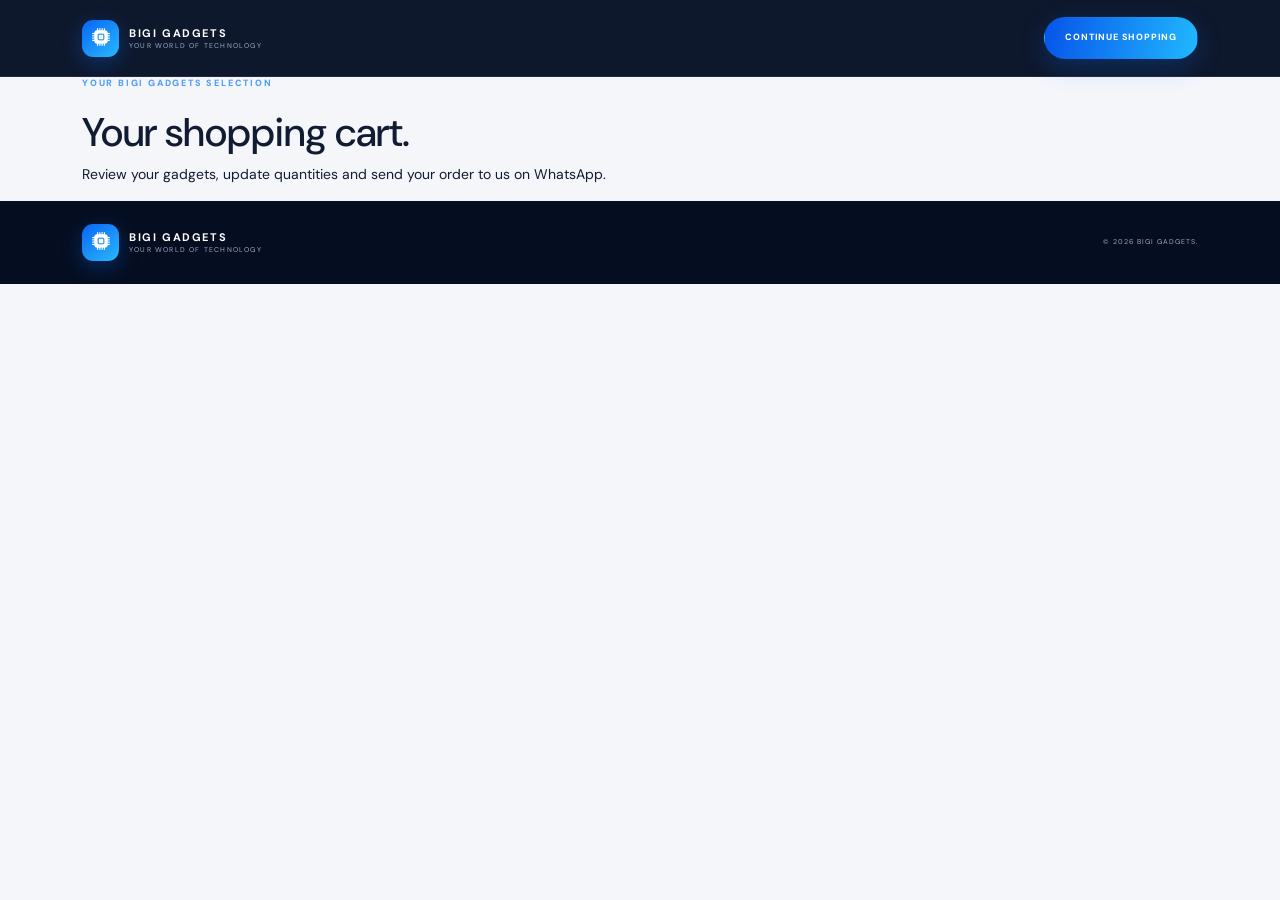
==== cart.html @ f063899c "Add Bigi Gadgets cart and WhatsApp order page" ====
<!doctype html><html lang="en"><head><meta charset="utf-8"><meta name="viewport" content="width=device-width,initial-scale=1"><meta name="theme-color" content="#071126"><title>Your Cart | Bigi Gadgets</title><link rel="preconnect" href="https://fonts.googleapis.com"><link href="https://fonts.googleapis.com/css2?family=DM+Sans:wght@400;500;600;700;800&family=Manrope:wght@400;500;600;700;800&display=swap" rel="stylesheet"><link href="https://cdn.jsdelivr.net/npm/bootstrap@5.3.3/dist/css/bootstrap.min.css" rel="stylesheet"><link href="https://cdn.jsdelivr.net/npm/bootstrap-icons@1.11.3/font/bootstrap-icons.min.css" rel="stylesheet"><link rel="stylesheet" href="css/style.css"><link rel="stylesheet" href="css/store.css"></head><body><header class="site-header"><nav class="navbar"><div class="container"><a class="navbar-brand brand" href="index.html"><span class="brand-mark"><i class="bi bi-cpu-fill"></i></span><span><strong>BIGI GADGETS</strong><small>YOUR WORLD OF TECHNOLOGY</small></span></a><a class="btn btn-nav" href="index.html">CONTINUE SHOPPING</a></div></nav></header><main><section class="store-hero cart-hero"><div class="container"><p class="eyebrow">YOUR BIGI GADGETS SELECTION</p><h1>Your shopping cart.</h1><p>Review your gadgets, update quantities and send your order to us on WhatsApp.</p></div></section><section class="cart-section"><div class="container" data-cart-root></div></section></main><footer class="site-footer"><div class="container"><div class="footer-main"><a class="navbar-brand brand" href="index.html"><span class="brand-mark"><i class="bi bi-cpu-fill"></i></span><span><strong>BIGI GADGETS</strong><small>YOUR WORLD OF TECHNOLOGY</small></span></a><p>© <span id="year"></span> BIGI GADGETS.</p></div></div></footer><script src="js/store.js"></script><script>document.getElementById("year").textContent=new Date().getFullYear();</script></body></html>
---- css/style.css ----
:root{--navy:#071126;--navy2:#0c1b3b;--blue:#0865f5;--cyan:#29b9ff;--ink:#111b31;--muted:#77839a;--paper:#f4f6fa;--line:#e1e6ef}
*{box-sizing:border-box}html{scroll-behavior:smooth;scroll-padding-top:85px}body{margin:0;background:var(--paper);color:var(--ink);font-family:"DM Sans",sans-serif;font-size:14px}a{text-decoration:none;color:inherit}.site-header{position:sticky;top:0;z-index:1000;background:rgba(7,17,38,.97);border-bottom:1px solid #ffffff14;backdrop-filter:blur(16px)}.navbar{min-height:76px}.brand{display:flex;align-items:center;gap:10px;color:white!important}.brand-mark{width:37px;height:37px;display:grid;place-items:center;border-radius:11px;background:linear-gradient(140deg,var(--blue),var(--cyan));color:#fff;font-size:18px;box-shadow:0 6px 20px #0865f555}.brand>span:last-child{display:flex;flex-direction:column;line-height:1.3}.brand strong{font-size:11px;letter-spacing:1.6px}.brand small{font-size:7px;letter-spacing:1.2px;color:#9caac5}.navbar-nav{gap:22px}.nav-link{font-size:9px;font-weight:800;letter-spacing:1px;text-transform:uppercase;color:#b9c4d8!important;padding:10px 0!important}.nav-link:hover,.nav-link.active{color:#fff!important}.nav-link.active:after{content:"";display:block;width:20px;height:2px;background:var(--cyan);margin-top:7px}.nav-actions{display:flex;align-items:center;gap:15px}.cart-link{position:relative;color:white;font-size:19px}.cart-link span{position:absolute;top:-8px;right:-9px;background:var(--cyan);color:#071126;width:15px;height:15px;border-radius:50%;font-size:9px;font-weight:800;display:grid;place-items:center}.btn{border-radius:30px;padding:13px 20px;font-size:9px;font-weight:800;letter-spacing:.8px}.btn-nav,.btn-electric{background:linear-gradient(100deg,#0754e9,#20b8ff);color:#fff;box-shadow:0 8px 24px #0865f544}.btn-nav:hover,.btn-electric:hover{color:#fff;filter:brightness(1.12);transform:translateY(-1px)}.navbar-toggler{border-color:#ffffff55}.navbar-toggler-icon{filter:invert(1)}
.hero{position:relative;overflow:hidden;background:radial-gradient(ellipse at 80% 45%,#142e60 0,transparent 45%),linear-gradient(115deg,#071126,#0a1731 58%,#101b34);color:white}.hero-grid{position:absolute;inset:0;background-image:linear-gradient(#ffffff08 1px,transparent 1px),linear-gradient(90deg,#ffffff08 1px,transparent 1px);background-size:48px 48px;mask-image:linear-gradient(90deg,transparent,#000 75%);opacity:.35}.hero-orb{position:absolute;border-radius:50%;filter:blur(2px);pointer-events:none}.orb-one{width:390px;height:390px;right:5%;top:5%;background:#1269e51a}.orb-two{width:260px;height:260px;left:-120px;bottom:-120px;background:#14b9ff13}.hero-inner{position:relative;z-index:1;padding:65px 0 48px;min-height:570px;display:flex;align-items:center}.hero-copy{padding:20px 0}.eyebrow{font-size:9px;font-weight:800;letter-spacing:1.8px;color:#4c9cff;margin-bottom:17px}.eyebrow span{display:inline-block;width:7px;height:7px;border-radius:50%;background:var(--cyan);margin-right:8px;box-shadow:0 0 12px var(--cyan)}.hero-copy h1{font-family:"Manrope",sans-serif;font-size:clamp(46px,6vw,75px);line-height:1.01;font-weight:800;letter-spacing:-3.8px;margin:0 0 20px}.hero-copy h1 span{background:linear-gradient(90deg,#1682ff,#52d2ff);background-clip:text;-webkit-background-clip:text;color:transparent}.hero-lead{max-width:460px;color:#aab8d0;font-size:13px;line-height:1.85}.hero-actions{display:flex;gap:11px;flex-wrap:wrap;margin-top:26px}.btn-ghost{border:1px solid #ffffff38;color:#eaf2ff}.btn-ghost:hover{background:#ffffff12;color:white}.hero-trust{display:flex;align-items:center;gap:10px;flex-wrap:wrap;margin-top:29px;font-size:8px;font-weight:800;letter-spacing:.7px;color:#c3cee0}.hero-trust i{color:#3abaff;margin-right:4px}.hero-trust b{color:#50617d}
.hero-art{height:430px;position:relative;display:flex;align-items:center;justify-content:center}.art-halo{position:absolute;width:380px;height:380px;border:1px solid #3e80d64a;border-radius:50%;background:radial-gradient(circle,#1676df26,transparent 68%);box-shadow:0 0 80px #0c70ec25}.desk-glow{position:absolute;bottom:40px;width:95%;height:65px;background:#168cff30;filter:blur(30px);border-radius:50%}.laptop{position:absolute;z-index:2;width:min(440px,88%);bottom:54px;transform:perspective(900px) rotateX(-4deg) rotateY(-5deg);filter:drop-shadow(0 25px 25px #0008)}.laptop-screen{height:255px;border:8px solid #aab7ca;border-bottom:11px solid #52627b;border-radius:15px 15px 7px 7px;background:linear-gradient(145deg,#0b1a37,#101f42);padding:14px 18px;position:relative;overflow:hidden}.laptop-screen:after{content:"";position:absolute;width:260px;height:260px;border-radius:50%;right:-80px;bottom:-170px;background:#0875ff55;filter:blur(22px)}.screen-top{display:flex;justify-content:space-between;color:#9eb3d4;font-size:8px;letter-spacing:1px}.tiny-brand{color:#dbe9ff}.tiny-brand i{color:#39aaff}.screen-dots{letter-spacing:3px}.screen-content{position:relative;z-index:1;margin:28px 0 0 8px;display:flex;flex-direction:column}.screen-content small{font-size:7px;letter-spacing:1.5px;color:#5dafff}.screen-content strong{font-family:"Manrope",sans-serif;font-size:28px;line-height:1.1;margin-top:7px}.screen-line{width:80px;height:3px;border-radius:4px;background:linear-gradient(90deg,#0875ff,#3acfff);margin-top:15px;box-shadow:0 0 13px #168dff}.screen-stats{display:flex;gap:22px;margin-top:17px}.screen-stats div{display:flex;flex-direction:column}.screen-stats b{font-size:15px;color:#60baff}.screen-stats small{font-size:6px;color:#9aabc6;letter-spacing:1px}.screen-bottom{position:absolute;bottom:9px;left:18px;right:18px;display:flex;justify-content:space-between;color:#7f94b7;font-size:7px;letter-spacing:1px}.screen-bottom i{color:#4bbcff}.laptop-base{height:15px;margin:0 -25px;background:linear-gradient(#d6deea,#71809a 45%,#28354c 85%);clip-path:polygon(7% 0,93% 0,100% 100%,0 100%);border-radius:0 0 10px 10px}.laptop-base:after{content:"";display:block;margin:auto;width:90px;height:5px;background:#697993;border-radius:0 0 7px 7px}.floating-phone{position:absolute;z-index:3;width:83px;height:150px;right:7%;top:28px;border:4px solid #9eabc0;border-radius:18px;background:linear-gradient(145deg,#476b9f,#101e3b);transform:rotate(14deg);box-shadow:0 14px 25px #0008}.phone-camera{position:absolute;width:19px;height:19px;border:2px solid #aebbd0;border-radius:50%;background:radial-gradient(circle at 35% 30%,#a9c1df,#101a30 65%);left:8px}.pc1{top:9px}.pc2{top:31px}.pc3{top:9px;left:30px}.phone-flash{position:absolute;top:35px;left:34px;width:6px;height:6px;background:#d8e9ff;border-radius:50%}.floating-tablet{position:absolute;z-index:1;left:0;bottom:75px;width:105px;height:140px;border:5px solid #9baac2;border-radius:14px;background:#132448;transform:rotate(-13deg);box-shadow:0 16px 26px #0008;padding:5px}.tablet-screen{height:100%;border-radius:7px;background:linear-gradient(145deg,#164b9b,#111b35);display:flex;flex-direction:column;align-items:center;justify-content:center;color:#b5d8ff;gap:7px}.tablet-screen i{font-size:29px;color:#45baff}.tablet-screen span{font-size:6px;letter-spacing:1px}.hero-float-card{position:absolute;z-index:4;right:0;bottom:15px;width:170px;padding:15px;background:#f4f7ff;color:#0b1a35;border-radius:13px;box-shadow:0 12px 35px #0005}.hero-float-card span{font-size:6px;letter-spacing:1.1px;color:#176ce0;font-weight:800}.hero-float-card strong{display:block;font-size:16px;line-height:1.2;margin:7px 0 10px}.hero-float-card a{font-size:7px;letter-spacing:.8px;color:#1268e8;font-weight:800}.art-caption{position:absolute;right:0;top:40px;writing-mode:vertical-rl;font-size:7px;letter-spacing:2px;color:#7e9ac5}.hero-bottom{border-top:1px solid #ffffff18;padding:15px 0;background:#050e20aa}.hero-bottom .container{display:flex;align-items:center;justify-content:center;gap:18px;color:#aabbd5;font-size:8px;letter-spacing:2px}.hero-bottom i{width:4px;height:4px;border-radius:50%;background:#28baff;box-shadow:0 0 9px #28baff}
.section-space{padding:68px 0}.section-heading{display:flex;align-items:flex-end;justify-content:space-between;gap:20px;margin-bottom:27px}.section-heading h2{font-family:"Manrope",sans-serif;font-size:clamp(27px,3vw,38px);font-weight:800;line-height:1.08;letter-spacing:-1.5px;margin:0}.section-heading h2 span{color:#126de8}.section-heading>p{font-size:10px;line-height:1.8;color:var(--muted);margin:0}.category-section{background:#f4f6fa}.category-card{height:320px;display:block;position:relative;overflow:hidden;border-radius:15px;padding:20px;color:#fff;transition:transform .25s,box-shadow .25s}.category-card:hover{transform:translateY(-5px);color:white;box-shadow:0 18px 35px #0711262b}.cat-phone{background:linear-gradient(145deg,#0a1c3e,#1555a5)}.cat-laptop{background:linear-gradient(145deg,#0c1730,#183a70)}.cat-tablet{background:linear-gradient(145deg,#102348,#0874ba)}.category-top{display:flex;justify-content:space-between;align-items:center;font-size:7px;letter-spacing:1.5px;color:#b9d4fa}.category-top i{font-size:17px}.category-device{position:absolute;top:48px;right:22px;width:130px;height:160px}.phone-visual{width:93px;height:165px;right:35px;top:47px;border:5px solid #b4c4df;border-radius:20px;background:linear-gradient(140deg,#7895c1,#1a2b4d);transform:rotate(12deg);box-shadow:0 16px 25px #0005}.phone-visual span{position:absolute;top:9px;left:9px;width:22px;height:22px;border-radius:50%;background:radial-gradient(circle,#b8d5f2,#111b32 70%);border:2px solid #a9bad4}.phone-visual i{position:absolute;top:36px;left:9px;width:22px;height:22px;border-radius:50%;background:radial-gradient(circle,#b8d5f2,#111b32 70%);border:2px solid #a9bad4}.phone-visual b{position:absolute;top:9px;left:36px;width:22px;height:22px;border-radius:50%;background:radial-gradient(circle,#b8d5f2,#111b32 70%);border:2px solid #a9bad4}.laptop-visual{width:175px;height:112px;right:15px;top:78px;transform:rotate(-9deg)}.laptop-visual span{display:block;height:100px;border:5px solid #bdcbe1;border-radius:8px;background:linear-gradient(145deg,#0d2349,#1472c7);box-shadow:0 14px 25px #0005}.laptop-visual i{display:block;height:10px;margin:0 -10px;background:linear-gradient(#dbe5f3,#637897);clip-path:polygon(5% 0,95% 0,100% 100%,0 100%)}.tablet-visual{width:115px;height:150px;right:28px;top:56px;border:5px solid #c0d0e5;border-radius:13px;background:linear-gradient(145deg,#163e79,#101b37);transform:rotate(9deg);box-shadow:0 14px 25px #0005}.tablet-visual span{position:absolute;inset:8px;border-radius:6px;background:linear-gradient(145deg,#0d5aaf,#101b35)}.tablet-visual i{position:absolute;inset:40px 27px;border-radius:50%;background:linear-gradient(145deg,#58c9ff,#1253aa);filter:blur(4px)}.category-info{position:absolute;left:21px;right:18px;bottom:20px}.category-info h3{font-size:23px;font-weight:800;letter-spacing:-.7px;margin:0 0 4px}.category-info p{font-size:9px;color:#d0def4;margin:0 0 16px}.category-info>span{font-size:7px;font-weight:800;letter-spacing:1px;color:#a8d9ff}.category-info>span i{margin-left:7px}
.products-section{background:#e9eef7}.filter-row{display:flex;gap:8px;flex-wrap:wrap;margin:-5px 0 22px}.filter-btn{border:1px solid #d1daea;background:#f8faff;color:#65728a;border-radius:25px;padding:9px 15px;font-size:8px;font-weight:800;letter-spacing:.4px}.filter-btn.active,.filter-btn:hover{background:#0d5ee4;border-color:#0d5ee4;color:white}.product-card{height:100%;background:#fff;border:1px solid #dce4f0;border-radius:13px;overflow:hidden;transition:transform .25s,box-shadow .25s}.product-card:hover{transform:translateY(-4px);box-shadow:0 15px 28px #10244a16}.product-art{height:195px;position:relative;display:flex;align-items:center;justify-content:center;overflow:hidden}.art-iphone{background:linear-gradient(145deg,#dbe7f8,#b9cce8)}.art-galaxy{background:linear-gradient(145deg,#d7e4f5,#b5c6e2)}.art-laptop{background:linear-gradient(145deg,#dbe5f4,#c1d2e8)}.art-tablet{background:linear-gradient(145deg,#dce9f7,#b7d4ed)}.product-label{position:absolute;top:13px;left:13px;background:#ffffffc9;color:#24466f;padding:6px 9px;border-radius:20px;font-size:6px;letter-spacing:1px;font-weight:800}.product-phone{position:relative;width:83px;height:145px;border:4px solid #33435e;border-radius:17px;box-shadow:0 16px 23px #17294b35}.iphone-demo{background:linear-gradient(145deg,#738db8,#1c3157);transform:rotate(-9deg)}.galaxy-demo{background:linear-gradient(145deg,#627da9,#17294b);transform:rotate(9deg)}.product-phone i{position:absolute;width:19px;height:19px;border-radius:50%;background:radial-gradient(circle at 35% 30%,#b3c5df,#101b30 65%);border:2px solid #aabbd2;top:9px;left:8px}.product-phone i:nth-child(2){top:31px}.product-phone i:nth-child(3){top:9px;left:30px}.galaxy-demo i{width:14px;height:14px}.galaxy-demo i:nth-child(1){top:9px}.galaxy-demo i:nth-child(2){top:27px}.galaxy-demo i:nth-child(3){top:45px}.galaxy-demo i:nth-child(4){top:63px}.art-glint{position:absolute;width:170px;height:40px;background:#fff8;filter:blur(35px);transform:rotate(-35deg);top:25px;right:-70px}.product-laptop{width:150px;height:100px;transform:rotate(-8deg);filter:drop-shadow(0 14px 13px #243b5b45)}.product-laptop div{height:91px;border:5px solid #506482;border-radius:7px;background:linear-gradient(145deg,#102b59,#1681d8);display:grid;place-items:center;color:#9be3ff;font-size:27px}.product-laptop span{display:block;height:9px;margin:0 -9px;background:linear-gradient(#e0e8f2,#768ba9);clip-path:polygon(5% 0,95% 0,100% 100%,0 100%)}.product-tablet{width:100px;height:140px;border:5px solid #485b78;border-radius:13px;background:linear-gradient(145deg,#153d76,#0b1a37);padding:7px;transform:rotate(8deg);box-shadow:0 16px 23px #17294b35}.product-tablet div{height:100%;border-radius:6px;background:linear-gradient(145deg,#1775bd,#14254b);display:grid;place-items:center;color:#8ce0ff;font-size:27px}.product-details{padding:14px}.product-type{font-size:6px;letter-spacing:1.2px;color:#0b68db;font-weight:800}.product-details h3{font-size:12px;font-weight:800;margin:6px 0 3px}.product-details p{font-size:9px;color:var(--muted);margin:0 0 13px}.product-cta{width:100%;display:flex;justify-content:space-between;align-items:center;border:0;border-top:1px solid #e8edf4;background:transparent;padding:11px 0 0;color:#125ec8;font-size:7px;letter-spacing:.8px;font-weight:800}.product-cta:hover{color:#03a6ef}.demo-disclaimer{font-size:9px;color:#748198;margin:17px 0 0}.demo-disclaimer i{color:#116ce8;margin-right:5px}
.feature-band{background:#07142d;color:#fff;position:relative;overflow:hidden}.feature-band:before{content:"";position:absolute;width:480px;height:480px;border:1px solid #ffffff12;border-radius:50%;right:-120px;top:-220px}.feature-band h2{font-family:"Manrope",sans-serif;font-size:clamp(34px,4vw,48px);font-weight:800;line-height:1.03;letter-spacing:-2px;margin:0 0 17px}.feature-band h2 span{color:#45baff}.feature-intro{font-size:11px;line-height:1.9;color:#aebdd5;max-width:400px;margin-bottom:22px}.feature-dashboard{position:relative;background:linear-gradient(145deg,#122951,#09172f);border:1px solid #3b5b8c;border-radius:17px;padding:21px 24px;box-shadow:0 25px 60px #0005;overflow:hidden}.feature-dashboard:after{content:"";position:absolute;width:280px;height:180px;right:-100px;bottom:-100px;border-radius:50%;background:#0875ff55;filter:blur(30px)}.dashboard-head{display:flex;justify-content:space-between;color:#a6c3e8;font-size:7px;letter-spacing:1px}.dashboard-head i{color:#42baff}.dashboard-title{font-family:"Manrope",sans-serif;font-size:29px;font-weight:800;line-height:1.05;margin:29px 0 23px;position:relative;z-index:1}.dashboard-cards{display:grid;grid-template-columns:repeat(3,1fr);gap:9px;position:relative;z-index:1}.dashboard-cards div{border:1px solid #ffffff20;background:#ffffff0a;border-radius:10px;padding:14px 11px;display:flex;flex-direction:column}.dashboard-cards i{font-size:21px;color:#5fc6ff;margin-bottom:10px}.dashboard-cards b{font-size:10px}.dashboard-cards small{font-size:7px;color:#9fb2d0;margin-top:3px}.dashboard-footer{display:flex;justify-content:space-between;margin-top:24px;padding-top:14px;border-top:1px solid #ffffff20;color:#91a9ce;font-size:7px;letter-spacing:1.4px;position:relative;z-index:1}.dashboard-footer i{color:#4cbcff}
.benefits-section{background:#f4f6fa}.benefit-card{height:100%;min-height:175px;background:white;border:1px solid var(--line);border-radius:12px;padding:17px;position:relative}.benefit-card>span{position:absolute;right:15px;top:13px;color:#9bacc7;font-size:8px;font-weight:800}.benefit-card>i{font-size:23px;color:#146fe7}.benefit-card h3{font-size:12px;font-weight:800;margin:15px 0 5px}.benefit-card p{font-size:9px;line-height:1.65;color:var(--muted);margin:0}.steps-section{background:#e9eef7}.steps-grid>div{border-left:2px solid #b6c9e8;padding-left:23px}.steps-grid strong{font-family:"Manrope",sans-serif;font-size:32px;color:#146fe7}.steps-grid h3{font-size:13px;font-weight:800;margin:5px 0}.steps-grid p{font-size:10px;color:var(--muted);line-height:1.7;margin:0}
.contact-section{padding:0 0 65px;background:#e9eef7}.contact-panel{position:relative;overflow:hidden;border-radius:18px;background:linear-gradient(110deg,#0b1a38,#0e3978 65%,#0879d9);padding:42px 45px;display:flex;align-items:center;justify-content:space-between;gap:25px;color:#fff}.contact-panel .eyebrow{color:#83caff}.contact-panel h2{font-family:"Manrope",sans-serif;font-size:clamp(31px,4vw,46px);font-weight:800;line-height:1.04;letter-spacing:-1.8px;margin:0 0 12px;position:relative;z-index:1}.contact-panel p:not(.eyebrow){font-size:10px;color:#c1d4f1;margin:0;max-width:430px;position:relative;z-index:1}.contact-panel>.btn{position:relative;z-index:1;white-space:nowrap}.contact-orbit{position:absolute;width:310px;height:310px;border:1px solid #ffffff20;border-radius:50%;right:12%;top:-210px}.site-footer{background:#050e20;padding:23px 0;color:#fff}.footer-main{display:flex;align-items:center;justify-content:space-between;gap:20px}.footer-links{display:flex;gap:20px}.footer-links a,.footer-main>p{font-size:7px;letter-spacing:1px;color:#98a9c5;margin:0}.footer-links a:hover{color:#fff}.toast-message{position:fixed;z-index:2000;bottom:22px;left:50%;transform:translate(-50%,20px);opacity:0;pointer-events:none;background:#0d2145;color:#fff;border:1px solid #3d79c7;border-radius:30px;padding:12px 18px;font-size:10px;box-shadow:0 12px 30px #0004;transition:.25s}.toast-message i{color:#47c3ff;margin-right:8px}.toast-message.show{opacity:1;transform:translate(-50%,0)}
@media(max-width:991.98px){.navbar-collapse{padding:14px 0}.navbar-nav{gap:5px}.nav-link.active:after{display:none}.nav-actions{padding:10px 0}.hero-inner{padding:50px 0 35px;min-height:auto}.hero-art{height:390px}.hero-copy{padding:10px 0}.floating-phone{right:8%;top:12px}.hero-float-card{right:2%;bottom:4px}.section-space{padding:55px 0}.category-card{height:290px}.contact-panel{padding:35px}.footer-main{flex-wrap:wrap}.footer-main>p{width:100%}}
@media(max-width:575.98px){body{font-size:13px}.navbar{min-height:65px}.brand-mark{width:33px;height:33px}.hero-inner{padding:42px 0 24px}.hero-copy h1{font-size:clamp(42px,11vw,57px);letter-spacing:-2.7px}.hero-lead{font-size:11px}.hero-trust{font-size:7px;gap:7px}.hero-art{height:300px;margin-top:5px}.art-halo{width:270px;height:270px}.laptop{width:84%;bottom:43px}.laptop-screen{height:190px;padding:10px 12px;border-width:6px}.screen-content{margin-top:18px}.screen-content strong{font-size:21px}.screen-stats{gap:12px;margin-top:12px}.screen-stats b{font-size:12px}.floating-phone{width:63px;height:115px;right:4%;top:5px}.phone-camera{width:15px;height:15px}.pc1{top:7px}.pc2{top:25px}.pc3{top:7px;left:26px}.phone-flash{top:28px;left:29px}.floating-tablet{width:75px;height:105px;left:-5px;bottom:57px}.hero-float-card{width:135px;padding:11px;right:0;bottom:0}.hero-float-card strong{font-size:13px}.hero-float-card span{font-size:5px}.art-caption{font-size:5px;top:18px}.hero-bottom .container{gap:9px;font-size:6px;letter-spacing:1px}.section-space{padding:42px 0}.section-heading{align-items:flex-start;flex-direction:column;gap:10px;margin-bottom:21px}.section-heading h2{font-size:28px}.section-heading>p{font-size:9px}.category-card{height:245px;padding:14px}.category-device{transform:scale(.82);transform-origin:top right}.phone-visual{right:20px;top:42px}.laptop-visual{right:7px;top:67px}.tablet-visual{right:15px;top:50px}.category-info{left:15px;bottom:15px}.category-info h3{font-size:19px}.category-info p{font-size:8px;margin-bottom:11px}.category-info>span{font-size:6px}.filter-row{gap:6px}.filter-btn{padding:8px 11px;font-size:7px}.product-art{height:135px}.product-phone{transform:scale(.8) rotate(-9deg)}.galaxy-demo{transform:scale(.8) rotate(9deg)}.product-laptop{transform:scale(.8) rotate(-8deg)}.product-tablet{transform:scale(.8) rotate(8deg)}.product-label{top:8px;left:8px;font-size:5px;padding:5px 7px}.product-details{padding:10px}.product-details h3{font-size:10px}.product-details p{font-size:8px;min-height:24px;margin-bottom:10px}.product-cta{font-size:6px;padding-top:9px}.feature-band h2{font-size:37px}.feature-intro{font-size:10px}.feature-dashboard{padding:16px}.dashboard-title{font-size:24px;margin:22px 0 17px}.dashboard-cards{gap:6px}.dashboard-cards div{padding:10px 7px}.dashboard-cards i{font-size:18px}.dashboard-cards b{font-size:8px}.dashboard-cards small{font-size:6px}.benefit-card{min-height:155px;padding:13px}.benefit-card h3{font-size:10px}.benefit-card p{font-size:8px}.benefit-card>i{font-size:20px}.steps-grid>div{padding-left:15px}.steps-grid strong{font-size:27px}.contact-section{padding-bottom:42px}.contact-panel{padding:27px 21px;align-items:flex-start;flex-direction:column}.contact-panel h2{font-size:36px}.contact-panel p:not(.eyebrow){font-size:9px}.footer-main{justify-content:center;text-align:center}.footer-main .brand{justify-content:center;width:100%}.footer-links{justify-content:center;gap:12px;flex-wrap:wrap}.footer-links a{font-size:6px}.footer-main>p{font-size:6px}.toast-message{width:max-content;max-width:90%;font-size:9px}}
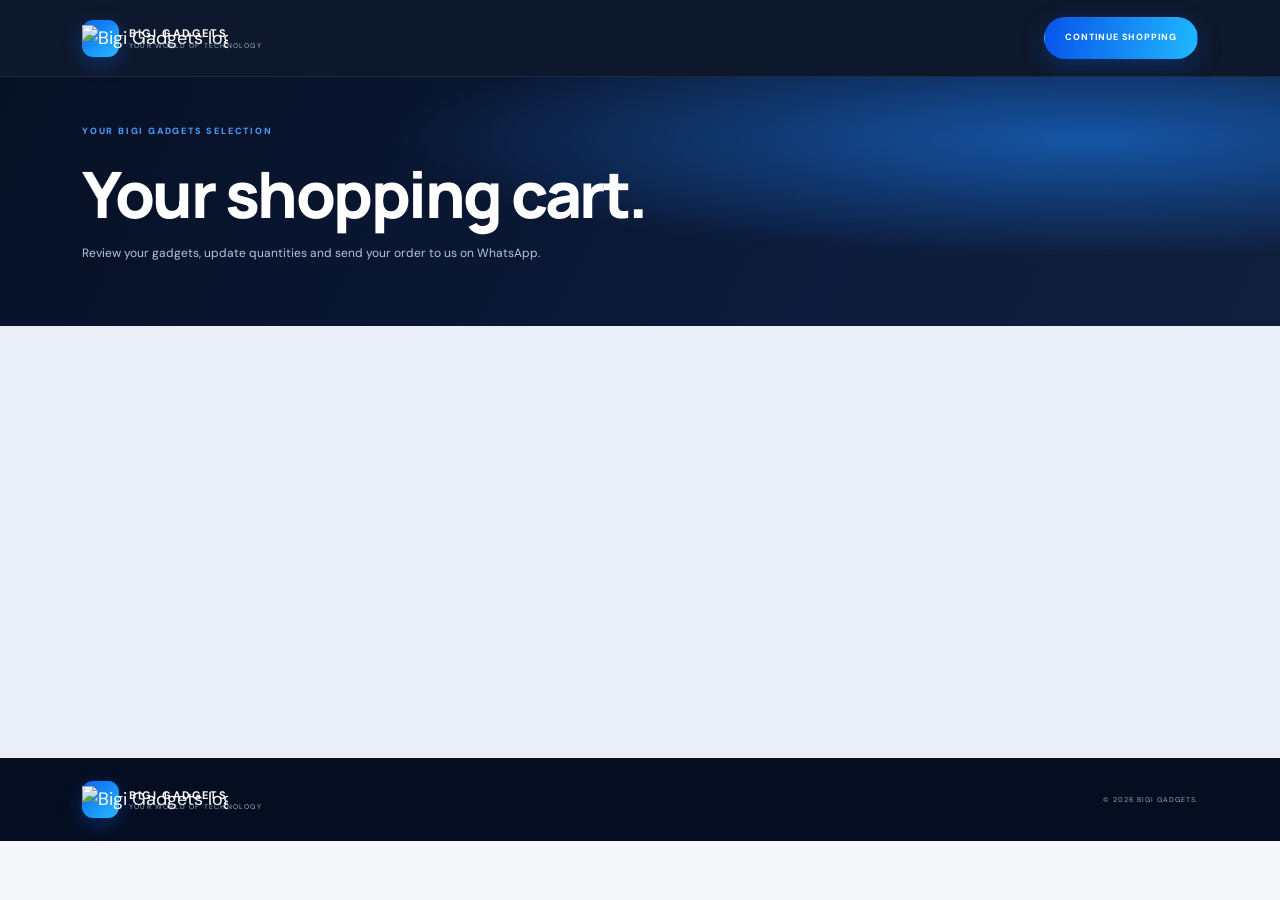
==== commit c15ba46d: "Use Bigi Gadgets uploaded me.jpg as website logo" ====
--- a/cart.html
+++ b/cart.html
@@ -1 +1 @@
-<!doctype html><html lang="en"><head><meta charset="utf-8"><meta name="viewport" content="width=device-width,initial-scale=1"><meta name="theme-color" content="#071126"><title>Your Cart | Bigi Gadgets</title><link rel="preconnect" href="https://fonts.googleapis.com"><link href="https://fonts.googleapis.com/css2?family=DM+Sans:wght@400;500;600;700;800&family=Manrope:wght@400;500;600;700;800&display=swap" rel="stylesheet"><link href="https://cdn.jsdelivr.net/npm/bootstrap@5.3.3/dist/css/bootstrap.min.css" rel="stylesheet"><link href="https://cdn.jsdelivr.net/npm/bootstrap-icons@1.11.3/font/bootstrap-icons.min.css" rel="stylesheet"><link rel="stylesheet" href="css/style.css"><link rel="stylesheet" href="css/store.css"></head><body><header class="site-header"><nav class="navbar"><div class="container"><a class="navbar-brand brand" href="index.html"><span class="brand-mark"><i class="bi bi-cpu-fill"></i></span><span><strong>BIGI GADGETS</strong><small>YOUR WORLD OF TECHNOLOGY</small></span></a><a class="btn btn-nav" href="index.html">CONTINUE SHOPPING</a></div></nav></header><main><section class="store-hero cart-hero"><div class="container"><p class="eyebrow">YOUR BIGI GADGETS SELECTION</p><h1>Your shopping cart.</h1><p>Review your gadgets, update quantities and send your order to us on WhatsApp.</p></div></section><section class="cart-section"><div class="container" data-cart-root></div></section></main><footer class="site-footer"><div class="container"><div class="footer-main"><a class="navbar-brand brand" href="index.html"><span class="brand-mark"><i class="bi bi-cpu-fill"></i></span><span><strong>BIGI GADGETS</strong><small>YOUR WORLD OF TECHNOLOGY</small></span></a><p>© <span id="year"></span> BIGI GADGETS.</p></div></div></footer><script src="js/store.js"></script><script>document.getElementById("year").textContent=new Date().getFullYear();</script></body></html>+<!doctype html><html lang="en"><head><meta charset="utf-8"><meta name="viewport" content="width=device-width,initial-scale=1"><meta name="theme-color" content="#071126"><title>Your Cart | Bigi Gadgets</title><link rel="preconnect" href="https://fonts.googleapis.com"><link href="https://fonts.googleapis.com/css2?family=DM+Sans:wght@400;500;600;700;800&family=Manrope:wght@400;500;600;700;800&display=swap" rel="stylesheet"><link href="https://cdn.jsdelivr.net/npm/bootstrap@5.3.3/dist/css/bootstrap.min.css" rel="stylesheet"><link href="https://cdn.jsdelivr.net/npm/bootstrap-icons@1.11.3/font/bootstrap-icons.min.css" rel="stylesheet"><link rel="stylesheet" href="css/style.css"><link rel="stylesheet" href="css/store.css"></head><body><header class="site-header"><nav class="navbar"><div class="container"><a class="navbar-brand brand" href="index.html"><span class="brand-mark"><img src="https://raw.githubusercontent.com/victorbalogun259/Bigi-gadgets/main/me.jpg" alt="Bigi Gadgets logo"></span><span><strong>BIGI GADGETS</strong><small>YOUR WORLD OF TECHNOLOGY</small></span></a><a class="btn btn-nav" href="index.html">CONTINUE SHOPPING</a></div></nav></header><main><section class="store-hero cart-hero"><div class="container"><p class="eyebrow">YOUR BIGI GADGETS SELECTION</p><h1>Your shopping cart.</h1><p>Review your gadgets, update quantities and send your order to us on WhatsApp.</p></div></section><section class="cart-section"><div class="container" data-cart-root></div></section></main><footer class="site-footer"><div class="container"><div class="footer-main"><a class="navbar-brand brand" href="index.html"><span class="brand-mark"><img src="https://raw.githubusercontent.com/victorbalogun259/Bigi-gadgets/main/me.jpg" alt="Bigi Gadgets logo"></span><span><strong>BIGI GADGETS</strong><small>YOUR WORLD OF TECHNOLOGY</small></span></a><p>© <span id="year"></span> BIGI GADGETS.</p></div></div></footer><script src="js/store.js"></script><script>document.getElementById("year").textContent=new Date().getFullYear();</script></body></html>
--- a/css/style.css
+++ b/css/style.css
@@ -9,3 +9,6 @@
 .contact-section{padding:0 0 65px;background:#e9eef7}.contact-panel{position:relative;overflow:hidden;border-radius:18px;background:linear-gradient(110deg,#0b1a38,#0e3978 65%,#0879d9);padding:42px 45px;display:flex;align-items:center;justify-content:space-between;gap:25px;color:#fff}.contact-panel .eyebrow{color:#83caff}.contact-panel h2{font-family:"Manrope",sans-serif;font-size:clamp(31px,4vw,46px);font-weight:800;line-height:1.04;letter-spacing:-1.8px;margin:0 0 12px;position:relative;z-index:1}.contact-panel p:not(.eyebrow){font-size:10px;color:#c1d4f1;margin:0;max-width:430px;position:relative;z-index:1}.contact-panel>.btn{position:relative;z-index:1;white-space:nowrap}.contact-orbit{position:absolute;width:310px;height:310px;border:1px solid #ffffff20;border-radius:50%;right:12%;top:-210px}.site-footer{background:#050e20;padding:23px 0;color:#fff}.footer-main{display:flex;align-items:center;justify-content:space-between;gap:20px}.footer-links{display:flex;gap:20px}.footer-links a,.footer-main>p{font-size:7px;letter-spacing:1px;color:#98a9c5;margin:0}.footer-links a:hover{color:#fff}.toast-message{position:fixed;z-index:2000;bottom:22px;left:50%;transform:translate(-50%,20px);opacity:0;pointer-events:none;background:#0d2145;color:#fff;border:1px solid #3d79c7;border-radius:30px;padding:12px 18px;font-size:10px;box-shadow:0 12px 30px #0004;transition:.25s}.toast-message i{color:#47c3ff;margin-right:8px}.toast-message.show{opacity:1;transform:translate(-50%,0)}
 @media(max-width:991.98px){.navbar-collapse{padding:14px 0}.navbar-nav{gap:5px}.nav-link.active:after{display:none}.nav-actions{padding:10px 0}.hero-inner{padding:50px 0 35px;min-height:auto}.hero-art{height:390px}.hero-copy{padding:10px 0}.floating-phone{right:8%;top:12px}.hero-float-card{right:2%;bottom:4px}.section-space{padding:55px 0}.category-card{height:290px}.contact-panel{padding:35px}.footer-main{flex-wrap:wrap}.footer-main>p{width:100%}}
 @media(max-width:575.98px){body{font-size:13px}.navbar{min-height:65px}.brand-mark{width:33px;height:33px}.hero-inner{padding:42px 0 24px}.hero-copy h1{font-size:clamp(42px,11vw,57px);letter-spacing:-2.7px}.hero-lead{font-size:11px}.hero-trust{font-size:7px;gap:7px}.hero-art{height:300px;margin-top:5px}.art-halo{width:270px;height:270px}.laptop{width:84%;bottom:43px}.laptop-screen{height:190px;padding:10px 12px;border-width:6px}.screen-content{margin-top:18px}.screen-content strong{font-size:21px}.screen-stats{gap:12px;margin-top:12px}.screen-stats b{font-size:12px}.floating-phone{width:63px;height:115px;right:4%;top:5px}.phone-camera{width:15px;height:15px}.pc1{top:7px}.pc2{top:25px}.pc3{top:7px;left:26px}.phone-flash{top:28px;left:29px}.floating-tablet{width:75px;height:105px;left:-5px;bottom:57px}.hero-float-card{width:135px;padding:11px;right:0;bottom:0}.hero-float-card strong{font-size:13px}.hero-float-card span{font-size:5px}.art-caption{font-size:5px;top:18px}.hero-bottom .container{gap:9px;font-size:6px;letter-spacing:1px}.section-space{padding:42px 0}.section-heading{align-items:flex-start;flex-direction:column;gap:10px;margin-bottom:21px}.section-heading h2{font-size:28px}.section-heading>p{font-size:9px}.category-card{height:245px;padding:14px}.category-device{transform:scale(.82);transform-origin:top right}.phone-visual{right:20px;top:42px}.laptop-visual{right:7px;top:67px}.tablet-visual{right:15px;top:50px}.category-info{left:15px;bottom:15px}.category-info h3{font-size:19px}.category-info p{font-size:8px;margin-bottom:11px}.category-info>span{font-size:6px}.filter-row{gap:6px}.filter-btn{padding:8px 11px;font-size:7px}.product-art{height:135px}.product-phone{transform:scale(.8) rotate(-9deg)}.galaxy-demo{transform:scale(.8) rotate(9deg)}.product-laptop{transform:scale(.8) rotate(-8deg)}.product-tablet{transform:scale(.8) rotate(8deg)}.product-label{top:8px;left:8px;font-size:5px;padding:5px 7px}.product-details{padding:10px}.product-details h3{font-size:10px}.product-details p{font-size:8px;min-height:24px;margin-bottom:10px}.product-cta{font-size:6px;padding-top:9px}.feature-band h2{font-size:37px}.feature-intro{font-size:10px}.feature-dashboard{padding:16px}.dashboard-title{font-size:24px;margin:22px 0 17px}.dashboard-cards{gap:6px}.dashboard-cards div{padding:10px 7px}.dashboard-cards i{font-size:18px}.dashboard-cards b{font-size:8px}.dashboard-cards small{font-size:6px}.benefit-card{min-height:155px;padding:13px}.benefit-card h3{font-size:10px}.benefit-card p{font-size:8px}.benefit-card>i{font-size:20px}.steps-grid>div{padding-left:15px}.steps-grid strong{font-size:27px}.contact-section{padding-bottom:42px}.contact-panel{padding:27px 21px;align-items:flex-start;flex-direction:column}.contact-panel h2{font-size:36px}.contact-panel p:not(.eyebrow){font-size:9px}.footer-main{justify-content:center;text-align:center}.footer-main .brand{justify-content:center;width:100%}.footer-links{justify-content:center;gap:12px;flex-wrap:wrap}.footer-links a{font-size:6px}.footer-main>p{font-size:6px}.toast-message{width:max-content;max-width:90%;font-size:9px}}
+
+/* BIGI GADGETS — premium template homepage */
+.template-hero{position:relative;overflow:hidden;background:radial-gradient(ellipse at 75% 50%,#1a3d75 0%,transparent 45%),linear-gradient(115deg,#050e1f,#0b1933 55%,#121e36);color:#fff;padding:22px 0 0}.template-hero-bg{position:absolute;inset:0;background-image:linear-gradient(0deg,#061126dd,#06112615 60%),url('https://images.unsplash.com/photo-1496181133206-80ce9b88a853?w=1600&q=85');background-position:center;background-size:cover;opacity:.19}.template-hero-glow{position:absolute;right:5%;top:10%;width:450px;height:450px;border-radius:50%;background:#0878ff25;filter:blur(60px)}.template-hero-inner{position:relative;z-index:2}.template-topline{display:flex;justify-content:space-between;align-items:center;color:#a4b9d9;font-size:8px;letter-spacing:1.5px;padding:0 2px 18px;border-bottom:1px solid #ffffff16}.template-brand-tag{font-weight:800;color:#e9f3ff}.template-brand-tag i{color:#36baff;font-size:15px;margin-right:6px}.template-title{text-align:center;padding:27px 0 0;max-width:750px;margin:auto}.template-kicker{color:#3e9bff;font-size:clamp(14px,2vw,20px);font-style:italic;margin:0 0 3px}.template-title h1{font-family:Manrope,sans-serif;font-size:clamp(36px,6vw,64px);font-weight:800;letter-spacing:-2.5px;line-height:1.04;margin:0}.template-title h1 span{color:#1591ff;text-shadow:0 0 32px #1288ff3d}.template-lead{font-size:12px;color:#c4d0e2;margin:15px auto 20px;max-width:560px;line-height:1.8}.template-title .btn{padding:12px 23px}.template-stage{height:410px;max-width:970px;margin:18px auto 0;position:relative}.stage-laptop{position:absolute;left:50%;top:20px;width:min(70%,650px);height:345px;transform:translateX(-50%);border-radius:17px;border:7px solid #a9b5c5;background:#101a2e;overflow:hidden;box-shadow:0 30px 45px #0007,0 0 40px #238aff22}.stage-laptop img{width:100%;height:100%;object-fit:cover;object-position:center}.stage-laptop:after{content:"";position:absolute;inset:0;background:linear-gradient(135deg,#0612266b,transparent 70%)}.stage-phone{position:absolute;left:7%;top:130px;width:105px;height:185px;border:5px solid #aab8ce;border-radius:22px;overflow:hidden;transform:rotate(-13deg);box-shadow:0 25px 35px #0008}.stage-phone img,.stage-tablet img{height:100%;width:100%;object-fit:cover}.stage-tablet{position:absolute;right:5%;top:115px;width:145px;height:195px;border:6px solid #b7c5d9;border-radius:17px;overflow:hidden;transform:rotate(12deg);box-shadow:0 20px 30px #0008}.stage-caption{position:absolute;left:15%;right:15%;bottom:23px;display:flex;justify-content:space-between;color:#8ea7c9;font-size:8px;letter-spacing:1.5px}.stage-floating{position:absolute;right:9%;bottom:4px;width:190px;padding:14px 17px;border-radius:12px;background:#f2f6ff;color:#091832;box-shadow:0 12px 40px #0005;display:grid;grid-template-columns:28px 1fr;align-items:center;gap:8px}.stage-floating>i{font-size:23px;color:#0873ee}.stage-floating span{font-size:9px;color:#526480}.stage-floating strong{font-size:12px;color:#071832}.stage-floating a{grid-column:1/3;color:#1268e8;font-size:8px;font-weight:800;letter-spacing:.8px;margin-top:4px}.template-trust{position:relative;z-index:2;border-top:1px solid #ffffff17;background:#050d1cba;padding:16px;display:flex;justify-content:center;align-items:center;gap:18px;flex-wrap:wrap;color:#b5c5dd;font-size:8px;letter-spacing:1.7px}.template-trust i{width:4px;height:4px;border-radius:50%;background:#26baff;box-shadow:0 0 9px #26baff}.template-categories{background:#f3f6fa}.template-category{display:block;position:relative;overflow:hidden;border-radius:15px;height:350px;padding:18px;color:white;transition:.25s;box-shadow:0 12px 24px #0711260c}.template-category:hover{transform:translateY(-5px);color:white;box-shadow:0 18px 30px #07112626}.phone-category{background:linear-gradient(145deg,#0a1c3e,#1555a5)}.laptop-category{background:linear-gradient(145deg,#0c1730,#183a70)}.tablet-category{background:linear-gradient(145deg,#102348,#0874ba)}.accessory-category{background:linear-gradient(145deg,#0a1730,#17608d)}.template-cat-top{display:flex;justify-content:space-between;position:relative;z-index:2;font-size:8px;letter-spacing:1.3px;color:#c1d9fa}.template-cat-top i{font-size:18px}.template-cat-photo{position:absolute;top:45px;left:12%;right:12%;height:180px;display:flex;align-items:center;justify-content:center}.template-cat-photo img{max-width:100%;height:100%;object-fit:contain;mix-blend-mode:screen;filter:drop-shadow(0 14px 15px #0005)}.template-cat-info{position:absolute;left:20px;right:20px;bottom:20px}.template-cat-info h3{font-size:22px;font-weight:800;margin:0 0 5px}.template-cat-info p{font-size:9px;color:#d0def4;margin-bottom:14px}.template-cat-info>span{font-size:8px;font-weight:800;letter-spacing:1px;color:#9bd9ff}.template-cat-info>span i{margin-left:6px}.template-products{background:#e9eef7}.template-product-img{max-width:90%;height:100%;object-fit:contain;mix-blend-mode:multiply;filter:drop-shadow(0 12px 12px #10244a20)}.template-benefits{background:#f5f7fb}.template-benefit{height:100%;min-height:170px;padding:20px;background:#fff;border:1px solid #dce4f0;border-radius:14px;transition:.2s}.template-benefit:hover{transform:translateY(-4px);box-shadow:0 14px 24px #10244a10}.template-benefit i{font-size:23px;color:#1478e8}.template-benefit h3{font-size:13px;font-weight:800;margin:10px 0 5px}.template-benefit p{font-size:9px;line-height:1.7;color:#78869b;margin:0}.template-contact{background:#071126;padding:0 0 60px;color:#fff}.template-contact-panel{position:relative;overflow:hidden;background:radial-gradient(ellipse at 80% 50%,#154d9b,transparent 60%),linear-gradient(115deg,#0a1b3a,#102a55);border:1px solid #ffffff18;border-radius:20px;padding:38px;display:flex;align-items:center;justify-content:space-between;gap:20px}.template-contact-panel h2{font-family:Manrope,sans-serif;font-size:clamp(30px,4vw,45px);font-weight:800;letter-spacing:-1.7px;line-height:1.05;margin-bottom:12px}.template-contact-panel h2 span{color:#42baff}.template-contact-panel p:not(.eyebrow){font-size:11px;color:#b8c9e3;max-width:430px}.template-contact-panel .btn{position:relative;z-index:2;white-space:nowrap}.template-contact-panel .contact-orbit{position:absolute;width:260px;height:260px;border:1px solid #ffffff12;border-radius:50%;right:10%;top:-90px;pointer-events:none}@media(max-width:991px){.template-stage{height:370px}.stage-laptop{width:75%;height:305px}.stage-phone{left:3%;width:85px;height:145px}.stage-tablet{right:2%;width:115px;height:160px}.stage-floating{right:3%}.template-category{height:320px}.template-cat-photo{height:160px}}@media(max-width:575px){.template-hero{padding-top:15px}.template-topline{font-size:7px;padding-bottom:12px}.template-title{padding-top:23px}.template-title h1{font-size:38px;letter-spacing:-1.6px}.template-lead{font-size:11px;padding:0 14px}.template-stage{height:270px;margin-top:12px}.stage-laptop{top:25px;width:78%;height:220px;border-width:5px;border-radius:12px}.stage-phone{left:3%;top:80px;width:61px;height:115px;border-width:4px;border-radius:14px}.stage-tablet{right:3%;top:85px;width:80px;height:120px;border-width:4px;border-radius:12px}.stage-floating{right:4%;bottom:3px;width:150px;padding:9px 11px;grid-template-columns:22px 1fr}.stage-floating>i{font-size:18px}.stage-floating strong{font-size:10px}.stage-caption{left:9%;right:9%;bottom:17px;font-size:6px}.template-trust{gap:10px;font-size:6px;letter-spacing:1px;padding:12px 5px}.template-category{height:290px;padding:13px}.template-cat-photo{height:145px;top:38px;left:9%;right:9%}.template-cat-info{left:14px;right:12px;bottom:14px}.template-cat-info h3{font-size:16px}.template-cat-info p{font-size:8px;margin-bottom:10px}.template-cat-info>span{font-size:7px}.template-benefit{min-height:155px;padding:14px}.template-benefit h3{font-size:11px}.template-benefit p{font-size:8px}.template-contact-panel{padding:25px 20px;display:block}.template-contact-panel h2{font-size:32px}.template-contact-panel .btn{margin-top:12px}.template-contact{padding-bottom:38px}.template-products .product-art{height:160px}.template-product-img{max-width:94%}}
--- a/css/store.css
+++ b/css/store.css
@@ -0,0 +1,8 @@
+.store-hero{padding:64px 0 55px;background:radial-gradient(ellipse at 85% 25%,#1555a5 0,transparent 45%),linear-gradient(115deg,#071126,#0c1b3b 65%,#101f3c);color:white}.store-hero h1{font-family:Manrope,sans-serif;font-size:clamp(38px,6vw,64px);font-weight:800;letter-spacing:-2.5px;margin:0 0 12px}.store-hero>.container>p:not(.eyebrow){color:#b4c4df;font-size:12px;max-width:620px}.store-hero-links{display:flex;gap:10px;flex-wrap:wrap;margin-top:24px}.store-hero-links a{border:1px solid #ffffff38;border-radius:30px;padding:9px 14px;color:#e6f1ff;font-size:9px;font-weight:800}.store-hero-links a:hover{background:#1169e8}.store-catalog{background:#e9eef7}.store-product-art{height:205px;position:relative;display:grid;place-items:center;overflow:hidden;background:radial-gradient(circle at 50% 45%,#d8e9ff,#b7cce9 70%);color:#145dbb}.store-product-art:after{content:"";position:absolute;width:180px;height:180px;border:1px solid #ffffff9c;border-radius:50%}.store-product-art>i{font-size:82px;filter:drop-shadow(0 12px 12px #122b5040);z-index:1}.store-product-art>small{position:absolute;bottom:13px;right:13px;font-size:6px;letter-spacing:2px;color:#617a9f;font-weight:800}.store-product-art.laptop{background:radial-gradient(circle at 50% 45%,#e4edfa,#b9cce5 70%);color:#163f79}.store-product-art.tablet{background:radial-gradient(circle at 50% 45%,#e3f1fc,#b8d5ec 70%);color:#1369a8}.store-condition{position:absolute;z-index:2;top:13px;left:13px;border-radius:20px;padding:6px 9px;background:#fff;color:#1458a8;font-size:7px;font-weight:800;letter-spacing:.5px}.store-price{font-size:10px;font-weight:800;color:#0c5dcc;margin:8px 0 12px}.store-product .product-details{padding:15px}.store-product .product-details h3{font-size:13px}.store-product .product-details p{min-height:20px}.cart-section{padding:45px 0 70px;background:#e9eef7;min-height:48vh}.cart-layout{display:grid;grid-template-columns:minmax(0,1.7fr) minmax(270px,.8fr);gap:22px;align-items:start}.cart-items,.cart-summary{background:#fff;border:1px solid #dce4f0;border-radius:15px;padding:22px}.cart-heading{display:flex;justify-content:space-between;align-items:center;margin-bottom:15px}.cart-heading h2{font-size:20px;font-weight:800;margin:0}.cart-heading span{font-size:9px;color:#728099}.cart-row{display:grid;grid-template-columns:65px 1fr auto 30px;gap:13px;align-items:center;padding:15px 0;border-top:1px solid #edf0f5}.cart-thumb{width:62px;height:62px;border-radius:10px;background:linear-gradient(145deg,#e1edfc,#c2d6ef);display:grid;place-items:center;color:#155fb9;font-size:25px}.cart-product{display:flex;flex-direction:column;gap:3px}.cart-product strong{font-size:12px}.cart-product small{font-size:9px;color:#7b879c}.cart-product span{font-size:8px;color:#1766c9;font-weight:700}.cart-qty{display:flex;align-items:center;gap:9px}.cart-qty button{width:25px;height:25px;border:1px solid #dce4f0;background:#f7f9fc;border-radius:7px;font-weight:800}.cart-qty b{font-size:11px;min-width:12px;text-align:center}.cart-remove{border:0;background:none;color:#a34b59}.cart-summary h3{font-size:21px;font-weight:800;margin-bottom:20px}.summary-line{display:flex;justify-content:space-between;gap:10px;padding:11px 0;border-bottom:1px solid #edf0f5;font-size:10px;color:#718098}.summary-line b{color:#1b2b45;text-align:right}.summary-line.total{font-size:12px;color:#1b2b45;border-bottom:0}.summary-note,.secure-note{display:block;font-size:9px;line-height:1.6;color:#7c8799}.customer-label{font-size:9px;font-weight:800;margin:15px 0 6px}.cart-summary .form-control{font-size:11px;padding:10px}.secure-note{text-align:center;margin-top:10px}.cart-empty{text-align:center;padding:50px 15px;background:white;border:1px solid #dce4f0;border-radius:15px}.cart-empty>i{font-size:45px;color:#1768d6}.cart-empty h2{font-weight:800;margin:12px 0 5px}.cart-empty p{font-size:11px;color:#748198;margin-bottom:20px}.cart-hero{padding:48px 0}@media(max-width:767px){.store-hero{padding:45px 0 38px}.store-catalog{padding:40px 0}.store-product-art{height:155px}.store-product-art>i{font-size:65px}.cart-layout{grid-template-columns:1fr}.cart-items,.cart-summary{padding:16px}.cart-row{grid-template-columns:48px 1fr auto 22px;gap:8px}.cart-thumb{width:46px;height:50px;font-size:20px}.cart-product strong{font-size:10px}.cart-product small{font-size:8px}.cart-qty{gap:5px}.cart-qty button{width:22px;height:22px}.cart-qty b{font-size:9px}}
+
+/* Real product photography treatment */
+.store-product-art{height:205px!important;padding:12px!important;background:linear-gradient(145deg,#e5edf8,#c8d8eb)!important}
+.store-product-art>img{width:100%;height:100%;object-fit:contain;mix-blend-mode:multiply;filter:drop-shadow(0 12px 14px #1a315022)}
+.store-product-art:after{display:none}
+.store-product-art .store-condition{position:absolute;top:12px;left:12px;z-index:3}
+@media(max-width:767px){.store-product-art{height:155px!important}}
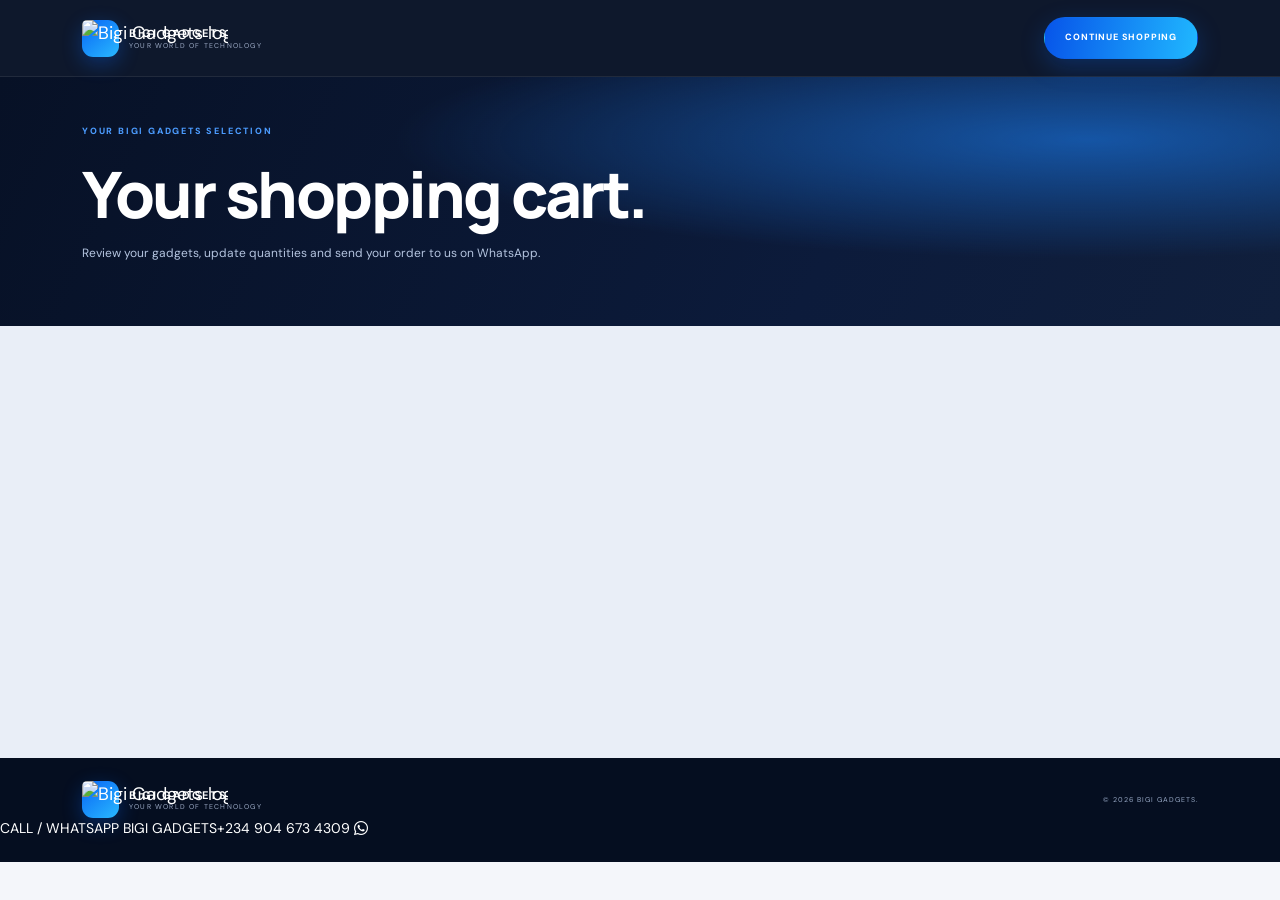
==== commit 40c416c2: "Display Bigi Gadgets WhatsApp contact number" ====
--- a/cart.html
+++ b/cart.html
@@ -1 +1 @@
-<!doctype html><html lang="en"><head><meta charset="utf-8"><meta name="viewport" content="width=device-width,initial-scale=1"><meta name="theme-color" content="#071126"><title>Your Cart | Bigi Gadgets</title><link rel="preconnect" href="https://fonts.googleapis.com"><link href="https://fonts.googleapis.com/css2?family=DM+Sans:wght@400;500;600;700;800&family=Manrope:wght@400;500;600;700;800&display=swap" rel="stylesheet"><link href="https://cdn.jsdelivr.net/npm/bootstrap@5.3.3/dist/css/bootstrap.min.css" rel="stylesheet"><link href="https://cdn.jsdelivr.net/npm/bootstrap-icons@1.11.3/font/bootstrap-icons.min.css" rel="stylesheet"><link rel="stylesheet" href="css/style.css"><link rel="stylesheet" href="css/store.css"></head><body><header class="site-header"><nav class="navbar"><div class="container"><a class="navbar-brand brand" href="index.html"><span class="brand-mark"><img src="https://raw.githubusercontent.com/victorbalogun259/Bigi-gadgets/main/me.jpg" alt="Bigi Gadgets logo"></span><span><strong>BIGI GADGETS</strong><small>YOUR WORLD OF TECHNOLOGY</small></span></a><a class="btn btn-nav" href="index.html">CONTINUE SHOPPING</a></div></nav></header><main><section class="store-hero cart-hero"><div class="container"><p class="eyebrow">YOUR BIGI GADGETS SELECTION</p><h1>Your shopping cart.</h1><p>Review your gadgets, update quantities and send your order to us on WhatsApp.</p></div></section><section class="cart-section"><div class="container" data-cart-root></div></section></main><footer class="site-footer"><div class="container"><div class="footer-main"><a class="navbar-brand brand" href="index.html"><span class="brand-mark"><img src="https://raw.githubusercontent.com/victorbalogun259/Bigi-gadgets/main/me.jpg" alt="Bigi Gadgets logo"></span><span><strong>BIGI GADGETS</strong><small>YOUR WORLD OF TECHNOLOGY</small></span></a><p>© <span id="year"></span> BIGI GADGETS.</p></div></div></footer><script src="js/store.js"></script><script>document.getElementById("year").textContent=new Date().getFullYear();</script></body></html>+<!doctype html><html lang="en"><head><meta charset="utf-8"><meta name="viewport" content="width=device-width,initial-scale=1"><meta name="theme-color" content="#071126"><title>Your Cart | Bigi Gadgets</title><link rel="preconnect" href="https://fonts.googleapis.com"><link href="https://fonts.googleapis.com/css2?family=DM+Sans:wght@400;500;600;700;800&family=Manrope:wght@400;500;600;700;800&display=swap" rel="stylesheet"><link href="https://cdn.jsdelivr.net/npm/bootstrap@5.3.3/dist/css/bootstrap.min.css" rel="stylesheet"><link href="https://cdn.jsdelivr.net/npm/bootstrap-icons@1.11.3/font/bootstrap-icons.min.css" rel="stylesheet"><link rel="stylesheet" href="css/style.css"><link rel="stylesheet" href="css/store.css"></head><body><header class="site-header"><nav class="navbar"><div class="container"><a class="navbar-brand brand" href="index.html"><span class="brand-mark"><img src="https://raw.githubusercontent.com/victorbalogun259/Bigi-gadgets/main/me.jpg" alt="Bigi Gadgets logo"></span><span><strong>BIGI GADGETS</strong><small>YOUR WORLD OF TECHNOLOGY</small></span></a><a class="btn btn-nav" href="index.html">CONTINUE SHOPPING</a></div></nav></header><main><section class="store-hero cart-hero"><div class="container"><p class="eyebrow">YOUR BIGI GADGETS SELECTION</p><h1>Your shopping cart.</h1><p>Review your gadgets, update quantities and send your order to us on WhatsApp.</p></div></section><section class="cart-section"><div class="container" data-cart-root></div></section></main><footer class="site-footer"><div class="container"><div class="footer-main"><a class="navbar-brand brand" href="index.html"><span class="brand-mark"><img src="https://raw.githubusercontent.com/victorbalogun259/Bigi-gadgets/main/me.jpg" alt="Bigi Gadgets logo"></span><span><strong>BIGI GADGETS</strong><small>YOUR WORLD OF TECHNOLOGY</small></span></a><p>© <span id="year"></span> BIGI GADGETS.</p></div></div><div class="bigi-contact-strip"><span>CALL / WHATSAPP BIGI GADGETS</span><a href="https://wa.me/2349046734309">+234 904 673 4309 <i class="bi bi-whatsapp"></i></a></div></footer><script src="js/store.js"></script><script>document.getElementById("year").textContent=new Date().getFullYear();</script></body></html>
--- a/css/style.css
+++ b/css/style.css
@@ -12,3 +12,6 @@
 
 /* BIGI GADGETS — premium template homepage */
 .template-hero{position:relative;overflow:hidden;background:radial-gradient(ellipse at 75% 50%,#1a3d75 0%,transparent 45%),linear-gradient(115deg,#050e1f,#0b1933 55%,#121e36);color:#fff;padding:22px 0 0}.template-hero-bg{position:absolute;inset:0;background-image:linear-gradient(0deg,#061126dd,#06112615 60%),url('https://images.unsplash.com/photo-1496181133206-80ce9b88a853?w=1600&q=85');background-position:center;background-size:cover;opacity:.19}.template-hero-glow{position:absolute;right:5%;top:10%;width:450px;height:450px;border-radius:50%;background:#0878ff25;filter:blur(60px)}.template-hero-inner{position:relative;z-index:2}.template-topline{display:flex;justify-content:space-between;align-items:center;color:#a4b9d9;font-size:8px;letter-spacing:1.5px;padding:0 2px 18px;border-bottom:1px solid #ffffff16}.template-brand-tag{font-weight:800;color:#e9f3ff}.template-brand-tag i{color:#36baff;font-size:15px;margin-right:6px}.template-title{text-align:center;padding:27px 0 0;max-width:750px;margin:auto}.template-kicker{color:#3e9bff;font-size:clamp(14px,2vw,20px);font-style:italic;margin:0 0 3px}.template-title h1{font-family:Manrope,sans-serif;font-size:clamp(36px,6vw,64px);font-weight:800;letter-spacing:-2.5px;line-height:1.04;margin:0}.template-title h1 span{color:#1591ff;text-shadow:0 0 32px #1288ff3d}.template-lead{font-size:12px;color:#c4d0e2;margin:15px auto 20px;max-width:560px;line-height:1.8}.template-title .btn{padding:12px 23px}.template-stage{height:410px;max-width:970px;margin:18px auto 0;position:relative}.stage-laptop{position:absolute;left:50%;top:20px;width:min(70%,650px);height:345px;transform:translateX(-50%);border-radius:17px;border:7px solid #a9b5c5;background:#101a2e;overflow:hidden;box-shadow:0 30px 45px #0007,0 0 40px #238aff22}.stage-laptop img{width:100%;height:100%;object-fit:cover;object-position:center}.stage-laptop:after{content:"";position:absolute;inset:0;background:linear-gradient(135deg,#0612266b,transparent 70%)}.stage-phone{position:absolute;left:7%;top:130px;width:105px;height:185px;border:5px solid #aab8ce;border-radius:22px;overflow:hidden;transform:rotate(-13deg);box-shadow:0 25px 35px #0008}.stage-phone img,.stage-tablet img{height:100%;width:100%;object-fit:cover}.stage-tablet{position:absolute;right:5%;top:115px;width:145px;height:195px;border:6px solid #b7c5d9;border-radius:17px;overflow:hidden;transform:rotate(12deg);box-shadow:0 20px 30px #0008}.stage-caption{position:absolute;left:15%;right:15%;bottom:23px;display:flex;justify-content:space-between;color:#8ea7c9;font-size:8px;letter-spacing:1.5px}.stage-floating{position:absolute;right:9%;bottom:4px;width:190px;padding:14px 17px;border-radius:12px;background:#f2f6ff;color:#091832;box-shadow:0 12px 40px #0005;display:grid;grid-template-columns:28px 1fr;align-items:center;gap:8px}.stage-floating>i{font-size:23px;color:#0873ee}.stage-floating span{font-size:9px;color:#526480}.stage-floating strong{font-size:12px;color:#071832}.stage-floating a{grid-column:1/3;color:#1268e8;font-size:8px;font-weight:800;letter-spacing:.8px;margin-top:4px}.template-trust{position:relative;z-index:2;border-top:1px solid #ffffff17;background:#050d1cba;padding:16px;display:flex;justify-content:center;align-items:center;gap:18px;flex-wrap:wrap;color:#b5c5dd;font-size:8px;letter-spacing:1.7px}.template-trust i{width:4px;height:4px;border-radius:50%;background:#26baff;box-shadow:0 0 9px #26baff}.template-categories{background:#f3f6fa}.template-category{display:block;position:relative;overflow:hidden;border-radius:15px;height:350px;padding:18px;color:white;transition:.25s;box-shadow:0 12px 24px #0711260c}.template-category:hover{transform:translateY(-5px);color:white;box-shadow:0 18px 30px #07112626}.phone-category{background:linear-gradient(145deg,#0a1c3e,#1555a5)}.laptop-category{background:linear-gradient(145deg,#0c1730,#183a70)}.tablet-category{background:linear-gradient(145deg,#102348,#0874ba)}.accessory-category{background:linear-gradient(145deg,#0a1730,#17608d)}.template-cat-top{display:flex;justify-content:space-between;position:relative;z-index:2;font-size:8px;letter-spacing:1.3px;color:#c1d9fa}.template-cat-top i{font-size:18px}.template-cat-photo{position:absolute;top:45px;left:12%;right:12%;height:180px;display:flex;align-items:center;justify-content:center}.template-cat-photo img{max-width:100%;height:100%;object-fit:contain;mix-blend-mode:screen;filter:drop-shadow(0 14px 15px #0005)}.template-cat-info{position:absolute;left:20px;right:20px;bottom:20px}.template-cat-info h3{font-size:22px;font-weight:800;margin:0 0 5px}.template-cat-info p{font-size:9px;color:#d0def4;margin-bottom:14px}.template-cat-info>span{font-size:8px;font-weight:800;letter-spacing:1px;color:#9bd9ff}.template-cat-info>span i{margin-left:6px}.template-products{background:#e9eef7}.template-product-img{max-width:90%;height:100%;object-fit:contain;mix-blend-mode:multiply;filter:drop-shadow(0 12px 12px #10244a20)}.template-benefits{background:#f5f7fb}.template-benefit{height:100%;min-height:170px;padding:20px;background:#fff;border:1px solid #dce4f0;border-radius:14px;transition:.2s}.template-benefit:hover{transform:translateY(-4px);box-shadow:0 14px 24px #10244a10}.template-benefit i{font-size:23px;color:#1478e8}.template-benefit h3{font-size:13px;font-weight:800;margin:10px 0 5px}.template-benefit p{font-size:9px;line-height:1.7;color:#78869b;margin:0}.template-contact{background:#071126;padding:0 0 60px;color:#fff}.template-contact-panel{position:relative;overflow:hidden;background:radial-gradient(ellipse at 80% 50%,#154d9b,transparent 60%),linear-gradient(115deg,#0a1b3a,#102a55);border:1px solid #ffffff18;border-radius:20px;padding:38px;display:flex;align-items:center;justify-content:space-between;gap:20px}.template-contact-panel h2{font-family:Manrope,sans-serif;font-size:clamp(30px,4vw,45px);font-weight:800;letter-spacing:-1.7px;line-height:1.05;margin-bottom:12px}.template-contact-panel h2 span{color:#42baff}.template-contact-panel p:not(.eyebrow){font-size:11px;color:#b8c9e3;max-width:430px}.template-contact-panel .btn{position:relative;z-index:2;white-space:nowrap}.template-contact-panel .contact-orbit{position:absolute;width:260px;height:260px;border:1px solid #ffffff12;border-radius:50%;right:10%;top:-90px;pointer-events:none}@media(max-width:991px){.template-stage{height:370px}.stage-laptop{width:75%;height:305px}.stage-phone{left:3%;width:85px;height:145px}.stage-tablet{right:2%;width:115px;height:160px}.stage-floating{right:3%}.template-category{height:320px}.template-cat-photo{height:160px}}@media(max-width:575px){.template-hero{padding-top:15px}.template-topline{font-size:7px;padding-bottom:12px}.template-title{padding-top:23px}.template-title h1{font-size:38px;letter-spacing:-1.6px}.template-lead{font-size:11px;padding:0 14px}.template-stage{height:270px;margin-top:12px}.stage-laptop{top:25px;width:78%;height:220px;border-width:5px;border-radius:12px}.stage-phone{left:3%;top:80px;width:61px;height:115px;border-width:4px;border-radius:14px}.stage-tablet{right:3%;top:85px;width:80px;height:120px;border-width:4px;border-radius:12px}.stage-floating{right:4%;bottom:3px;width:150px;padding:9px 11px;grid-template-columns:22px 1fr}.stage-floating>i{font-size:18px}.stage-floating strong{font-size:10px}.stage-caption{left:9%;right:9%;bottom:17px;font-size:6px}.template-trust{gap:10px;font-size:6px;letter-spacing:1px;padding:12px 5px}.template-category{height:290px;padding:13px}.template-cat-photo{height:145px;top:38px;left:9%;right:9%}.template-cat-info{left:14px;right:12px;bottom:14px}.template-cat-info h3{font-size:16px}.template-cat-info p{font-size:8px;margin-bottom:10px}.template-cat-info>span{font-size:7px}.template-benefit{min-height:155px;padding:14px}.template-benefit h3{font-size:11px}.template-benefit p{font-size:8px}.template-contact-panel{padding:25px 20px;display:block}.template-contact-panel h2{font-size:32px}.template-contact-panel .btn{margin-top:12px}.template-contact{padding-bottom:38px}.template-products .product-art{height:160px}.template-product-img{max-width:94%}}
+
+/* Bigi Gadgets actual logo */
+.brand-mark img{width:100%;height:100%;display:block;object-fit:contain;border-radius:5px;}
--- a/css/store.css
+++ b/css/store.css
@@ -6,3 +6,5 @@
 .store-product-art:after{display:none}
 .store-product-art .store-condition{position:absolute;top:12px;left:12px;z-index:3}
 @media(max-width:767px){.store-product-art{height:155px!important}}
+
+.phone-video-showcase{background:#f3f6fa}.phone-video-card{overflow:hidden;background:#071126;border-radius:14px;border:1px solid #dce5f1;box-shadow:0 12px 25px #07112612}.phone-video-card video{display:block;width:100%;aspect-ratio:4/5;object-fit:cover;background:#08152b}.phone-video-caption{display:flex;justify-content:space-between;align-items:center;padding:11px 13px;color:#c9d9f1;font-size:8px;letter-spacing:1px}.phone-video-caption b{color:#38a9ff;font-size:11px}@media(max-width:575px){.phone-video-card video{aspect-ratio:3/4}.phone-video-caption{font-size:7px;padding:9px}}
